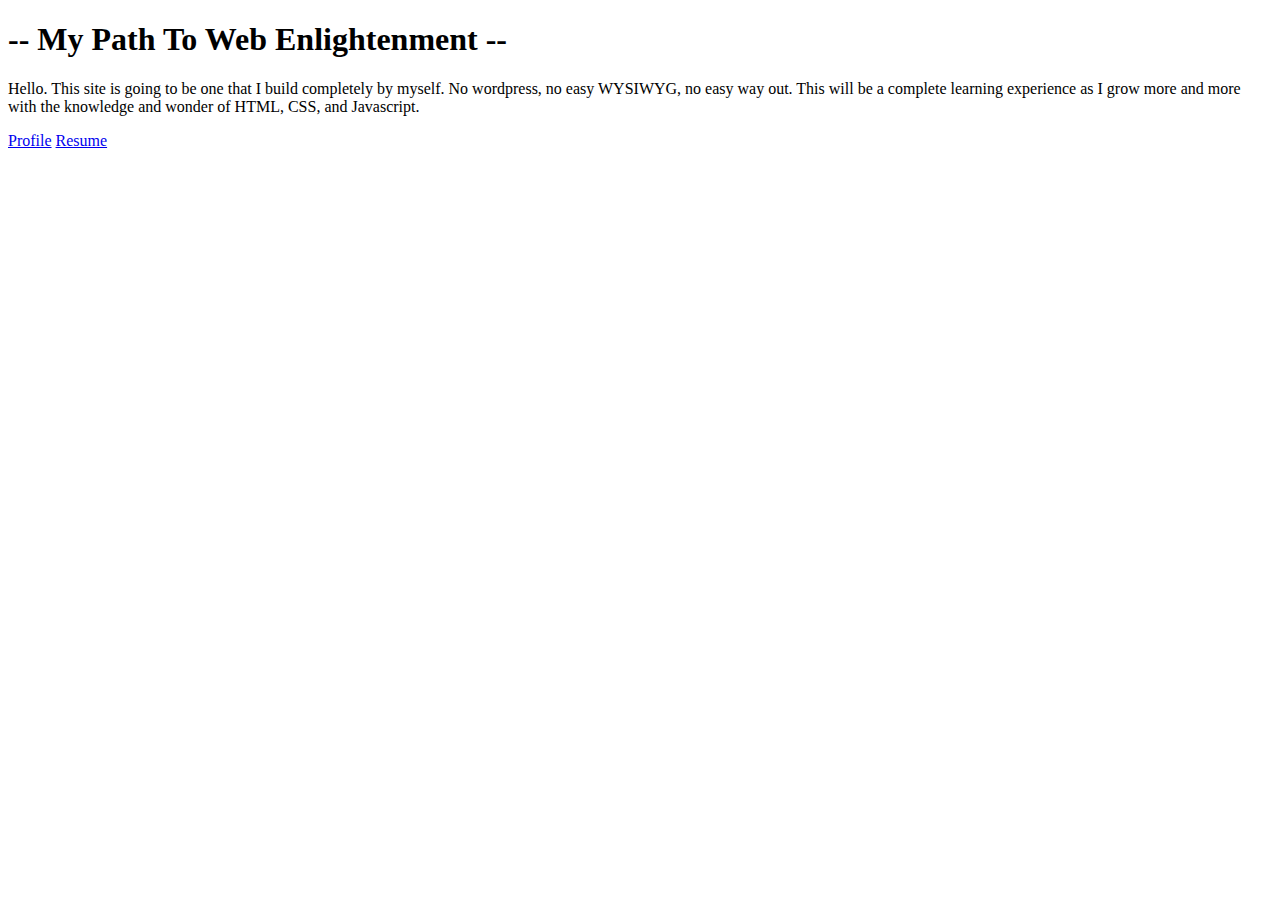
==== index.html @ d820338b "Added initial website files" ====
<!DOCTYPE html>
<html>
<head>
  <title>misterP</title>
  <meta charset="utf-8">
</head>
<body>

  <h1>-- My Path To Web Enlightenment --</h1>
  <p>Hello.  This site is going to be one that I build completely by myself.  No wordpress, no easy WYSIWYG, no easy way out.
    This will be a complete learning experience as I grow more and more with the knowledge and wonder of HTML, CSS, and Javascript.</p>
  <nav>
    <a href="profile.html">Profile</a>
    <a href="resume.html">Resume</a>
  </nav>

</body>
</html>
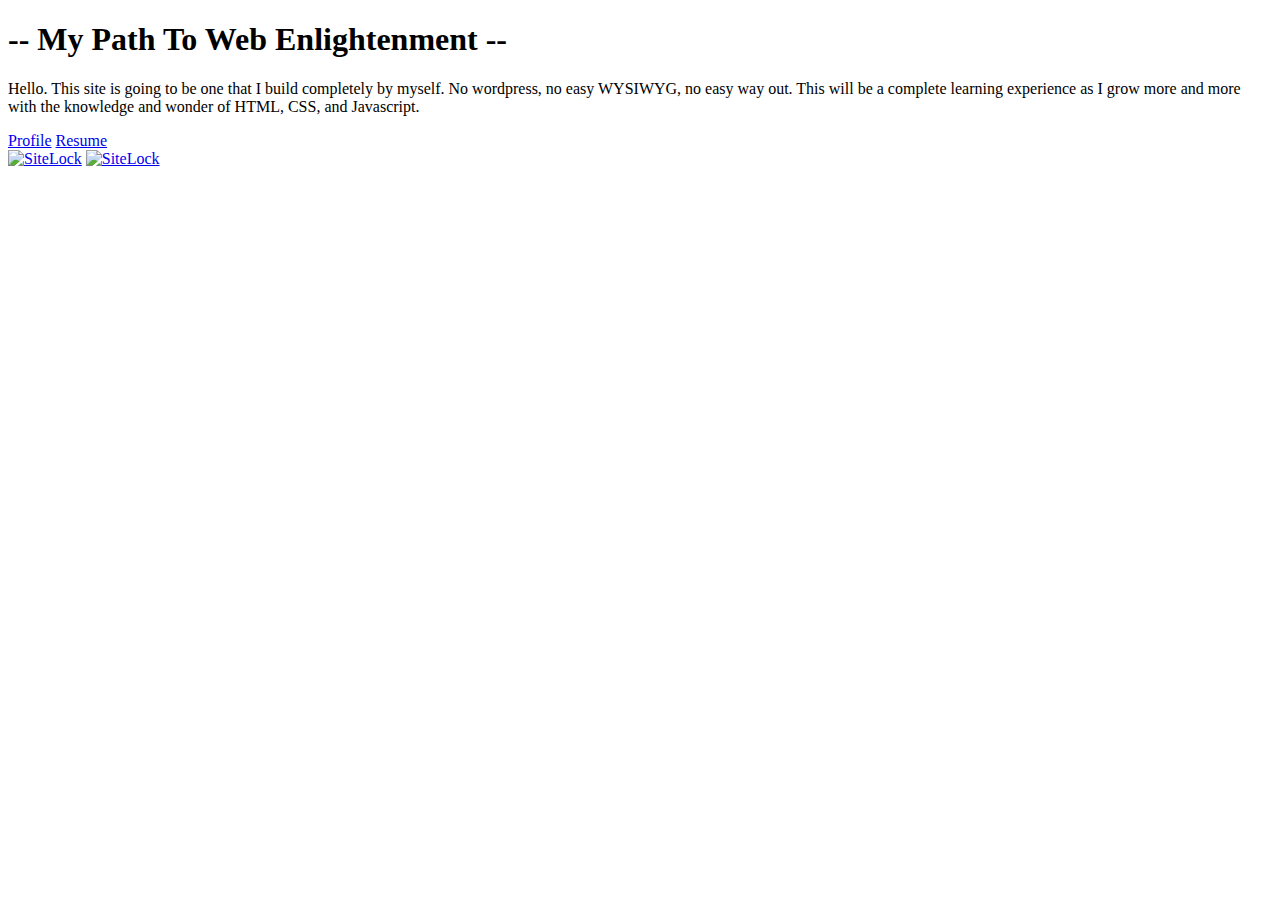
==== commit ffca576a: "Added sitelock images" ====
--- a/index.html
+++ b/index.html
@@ -5,7 +5,6 @@
   <meta charset="utf-8">
 </head>
 <body>
-
   <h1>-- My Path To Web Enlightenment --</h1>
   <p>Hello.  This site is going to be one that I build completely by myself.  No wordpress, no easy WYSIWYG, no easy way out.
     This will be a complete learning experience as I grow more and more with the knowledge and wonder of HTML, CSS, and Javascript.</p>
@@ -13,6 +12,9 @@
     <a href="profile.html">Profile</a>
     <a href="resume.html">Resume</a>
   </nav>
-
+<footer>
+  <a href="#" onclick="window.open('https://www.sitelock.com/verify.php?site=thirtythirdeye.com','SiteLock','width=600,height=600,left=160,top=170');" ><img class="img-responsive" alt="SiteLock" title="SiteLock" src="//shield.sitelock.com/shield/thirtythirdeye.com" /></a>
+  <a href="#" onclick="window.open('https://www.sitelock.com/verify.php?site=thirtythirdeye.com','SiteLock','width=600,height=600,left=160,top=170');" ><img class="img-responsive" alt="SiteLock" title="SiteLock" src="//shield.sitelock.com/shield/thirtythirdeye.com" /></a>
+</footer>
 </body>
 </html>
